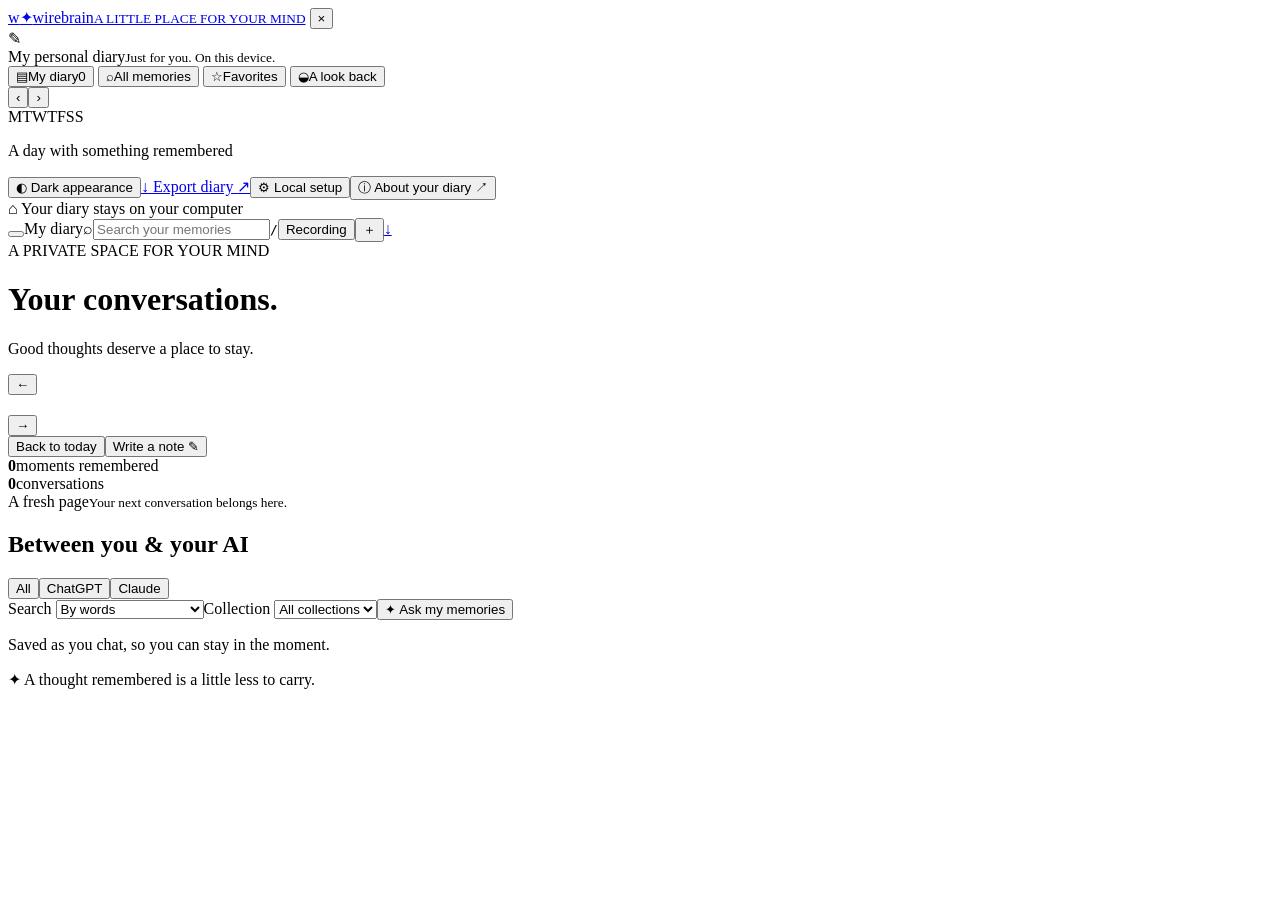
==== wirebrain/static/index.html @ 08bfcf4f "Build Wirebrain local AI conversation diary and memory tools" ====
<!doctype html>
<html lang="en">
<head><meta charset="UTF-8"><meta name="viewport" content="width=device-width, initial-scale=1, viewport-fit=cover"><meta name="theme-color" content="#f3f3f9"><title>Wirebrain · My personal diary</title><link rel="stylesheet" href="/style.css"><script src="/app.js" defer></script></head>
<body>
<button id="menu-backdrop" class="menu-backdrop" aria-label="Close navigation" hidden></button>
<aside class="sidebar" id="diary-navigation">
  <div class="sidebar-header">
  <a class="brand" href="/" aria-label="Wirebrain diary home"><span class="brand-mark">w<span>✦</span></span><span>wirebrain<small>A LITTLE PLACE FOR YOUR MIND</small></span></a>
  <button id="close-navigation" class="sidebar-close" aria-label="Close navigation">×</button>
  </div>
  <div class="diary-owner"><span class="owner-icon">✎</span><div>My personal diary<small>Just for you. On this device.</small></div></div>
  <div class="sidebar-content">
  <nav aria-label="Diary navigation">
    <button class="nav active" data-view="diary"><span>▤</span>My diary<span class="nav-count" id="nav-count">0</span></button>
    <button class="nav" data-view="memories"><span>⌕</span>All memories</button>
    <button class="nav" data-view="saved"><span>☆</span>Favorites</button>
    <button class="nav" data-view="review"><span>◒</span>A look back</button>
  </nav>
  <section class="calendar" aria-label="Diary calendar"><div class="calendar-heading"><strong id="month-label"></strong><div><button id="previous-month" aria-label="Previous month">‹</button><button id="next-month" aria-label="Next month">›</button></div></div><div class="weekdays" aria-hidden="true"><span>M</span><span>T</span><span>W</span><span>T</span><span>F</span><span>S</span><span>S</span></div><div id="calendar-days" class="calendar-days"></div><p><span class="calendar-dot"></span> A day with something remembered</p></section>
  </div>
  <div class="sidebar-bottom"><button id="theme-toggle">◐ Dark appearance</button><a class="drawer-export" href="/api/diary/export" download="my-wirebrain-diary.json"><span>↓</span> Export diary <span aria-hidden="true">↗</span></a><button id="local-setup"><span>⚙</span> Local setup</button><button id="about-button"><span>ⓘ</span> About your diary <span aria-hidden="true">↗</span></button></div>
  <div class="privacy-caption"><span>⌂</span> Your diary stays on your computer</div>
</aside>
<main>
  <header class="topbar"><button id="menu-toggle" class="glass-icon" aria-label="Open navigation" aria-controls="diary-navigation" aria-expanded="false"><span class="menu-lines" aria-hidden="true"></span></button><span id="breadcrumb">My diary</span><label class="global-search"><span>⌕</span><input id="search" placeholder="Search your memories" aria-label="Search all memories"><kbd>/</kbd></label><button id="recording-chip" class="recording-chip" aria-label="Open recording controls"><span id="chip-dot"></span><span id="chip-label">Recording</span></button><button id="quick-note" class="glass-icon" aria-label="Write a note">＋</button><a class="export-link glass-icon" href="/api/diary/export" download="my-wirebrain-diary.json" aria-label="Export diary">↓</a></header>
  <div class="page-content">
    <div class="eyebrow">A PRIVATE SPACE FOR YOUR MIND</div>
    <div class="page-heading"><div><h1 id="title">Your conversations.</h1><p id="subtitle">Good thoughts deserve a place to stay.</p></div></div>
    <div class="diary-layout">
      <div class="main-column">
        <section id="library-overview" class="library-overview" aria-label="Your memory library"></section>
        <div class="date-navigation"><div><button id="previous-day" aria-label="Previous day">←</button><div><h2 id="day-title"></h2><span id="day-subtitle"></span></div><button id="next-day" aria-label="Next day">→</button></div><button id="today-button" class="quiet-button">Back to today</button><button id="write-note" class="quiet-button">Write a note ✎</button></div>
        <section class="day-summary" aria-label="Diary overview"><div><strong id="moment-count">0</strong><span>moments remembered</span></div><div><strong id="chat-count">0</strong><span>conversations</span></div><div class="summary-tools"><span id="tools-label">A fresh page</span><small id="tools-caption">Your next conversation belongs here.</small></div></section>
        <div id="error" class="notice error-notice" role="alert" hidden></div>
        <section id="timeline-view"><div class="timeline-toolbar"><h2 id="timeline-title">Between you & your AI</h2><div class="filters" aria-label="Filter memories by app"><button class="filter active" data-provider="">All</button><button class="filter" data-provider="chatgpt">ChatGPT</button><button class="filter" data-provider="claude">Claude</button></div></div><div class="memory-tools"><label>Search <select id="search-mode"><option value="keyword">By words</option><option value="semantic">By meaning · local AI</option></select></label><label>Collection <select id="collection-filter"><option value="">All collections</option></select></label><button id="ask-memory" class="quiet-button">✦ Ask my memories</button></div><p id="search-status" class="section-description" role="status"></p><p id="timeline-description" class="section-description">Saved as you chat, so you can stay in the moment.</p><div id="timeline" class="timeline"></div></section>
        <section id="review-view" hidden><div class="timeline-toolbar"><h2>A small look back</h2><button id="download-day" class="quiet-button">Keep a copy ↓</button></div><p class="section-description">A reading of your day, drawn from the conversations you actually had.</p><div id="review"></div></section>
        <div class="page-footer"><span>✦</span> A thought remembered is a little less to carry.</div>
      </div>
      <dialog id="notes-sheet" class="notes-sheet" aria-labelledby="notes-title"><div class="dialog-heading"><div><span class="eyebrow">JUST FOR YOU</span><h2 id="notes-title">A little room to think.</h2></div><button id="close-notes" class="icon-button" aria-label="Close notes and recording controls">✕</button></div><section class="note-card"><div class="note-heading"><h2>A note to myself</h2></div><p>What do you want to remember about this day?</p><label class="sr-only" for="day-note">Your personal note for the selected day</label><textarea id="day-note" maxlength="20000" placeholder="An idea that stayed with me…&#10;Something I learned…&#10;A little thing to try tomorrow…"></textarea><div class="note-actions"><span id="note-status" role="status">Only you can see this.</span><button id="save-note">Save note</button></div></section><section class="recording-card"><div><span id="recording-dot" class="recording-dot"></span><strong id="recording-title">Connecting to your diary</strong></div><p id="capture-status">Checking whether your conversations are being saved.</p><button id="recording-toggle" disabled>Just a moment…</button></section></dialog>
    </div>
  </div>
</main>
<dialog id="detail"><div class="dialog-heading"><div><span class="eyebrow">A CONVERSATION TO COME BACK TO</span><h2 id="detail-title"></h2><p id="detail-meta"></p></div><button id="close-detail" class="icon-button" aria-label="Close conversation">✕</button></div><div class="collection-editor"><label for="collection-name">Collection</label><input id="collection-name" maxlength="80" placeholder="e.g. Learning Python"><button id="save-collection" class="quiet-button">Save collection</button></div><div id="detail-body"></div><div class="dialog-actions"><button id="delete-entry" class="text-button danger">Delete selected memory</button><div><a id="open-original" class="quiet-button" target="_blank" rel="noopener noreferrer" hidden>Open original ↗</a><button id="copy-entry" class="solid-button">Copy selected memory</button></div></div></dialog>
<dialog id="about"><div class="dialog-heading"><h2>A diary that remembers with you.</h2><button id="close-about" class="icon-button" aria-label="Close diary information">✕</button></div><div class="about-copy"><p>Keep using ChatGPT and Claude as you normally would. While recording is on, Wirebrain saves supported text conversations on this computer and keeps each chat together.</p><p>Use the calendar to revisit a day, the star to keep a memory close, and the note beside your timeline to add your own thoughts.</p><p>You can pause recording at any time. Your diary remains here to read and search.</p><p class="muted">This is an early version. Check important memories against the original chat. Other apps, voice, and attachments are not fully supported yet.</p></div></dialog>
<dialog id="local-dialog" aria-labelledby="local-title"><div class="dialog-heading"><div><span class="eyebrow">ON YOUR COMPUTER</span><h2 id="local-title">Make yourself at home.</h2></div><button id="close-local" class="icon-button" aria-label="Close local setup">✕</button></div><p id="local-status" role="status"></p><section class="setup-step"><h3>1. Keep your conversations</h3><p id="setup-capture-status"></p><p>First-time setup needs your approval to trust Wirebrain’s local certificate and route supported AI traffic. Recording can be paused at any time.</p><details><summary>Show device setup command</summary><pre id="setup-command"></pre><p>Run this from the installed Wirebrain environment. On macOS, system network permissions may be required. After an unexpected shutdown, run <code>wirebrain capture-reset</code> before resuming.</p></details></section><section class="setup-step"><h3>2. Bring your history</h3><p>Import a Wirebrain export, ChatGPT conversations.json, or Claude conversations.json. Text stays here. Maximum file size: 7 MB. Re-importing the same file skips duplicate moments.</p><label class="quiet-button import-label">Choose JSON file<input id="import-history" type="file" accept="application/json,.json"></label><p id="import-status" role="status"></p></section><section class="setup-step"><h3>3. Add optional local AI</h3><p>Start with a small local search model (about 70 MB plus runtime dependencies). It finds memories by meaning without a large language model.</p><button id="prepare-search" class="solid-button">Enable local search</button><p id="prepare-status" role="status"></p><p>Install <a href="https://ollama.com/download" target="_blank" rel="noopener noreferrer">Ollama ↗</a> and download an embedding model for search and a writing model for answers. Downloads need internet; processing uses your local Ollama service. No provider keys.</p><p>For example, in an Ollama terminal: <code>ollama pull embeddinggemma</code> and <code>ollama pull qwen3:4b</code>. Model downloads and memory requirements vary.</p><button id="refresh-models" class="quiet-button">Refresh installed models</button><div class="model-fields"><label>Embedding model<select id="embedding-model"><option value="">Disabled</option></select></label><label>Writing model<select id="chat-model"><option value="">Disabled</option></select></label></div><button id="save-local" class="solid-button">Save local AI settings</button><button id="index-memories" class="quiet-button">Update memory index</button><p id="index-status" role="status">Once enabled, new memories are indexed in the background every minute while the diary runs. Use Update memory index to catch up now.</p></section></dialog>
<dialog id="memory-answer" aria-labelledby="answer-title"><div class="dialog-heading"><div><span class="eyebrow">FROM YOUR OWN CONVERSATIONS</span><h2 id="answer-title">Ask your memories.</h2></div><button id="close-answer" class="icon-button" aria-label="Close memory answer">✕</button></div><form id="ask-form"><label class="sr-only" for="memory-question">Question about your memories</label><textarea id="memory-question" maxlength="2000" placeholder="What did I discuss about my project?"></textarea><div class="answer-options"><label><input type="checkbox" id="generate-answer"> Write an answer with my local model</label><button id="submit-question" class="solid-button">Find memories</button></div></form><div id="answer-body" aria-live="polite"></div><div id="answer-sources"></div></dialog>
<div id="toast" class="toast" role="status" hidden></div>
</body></html>
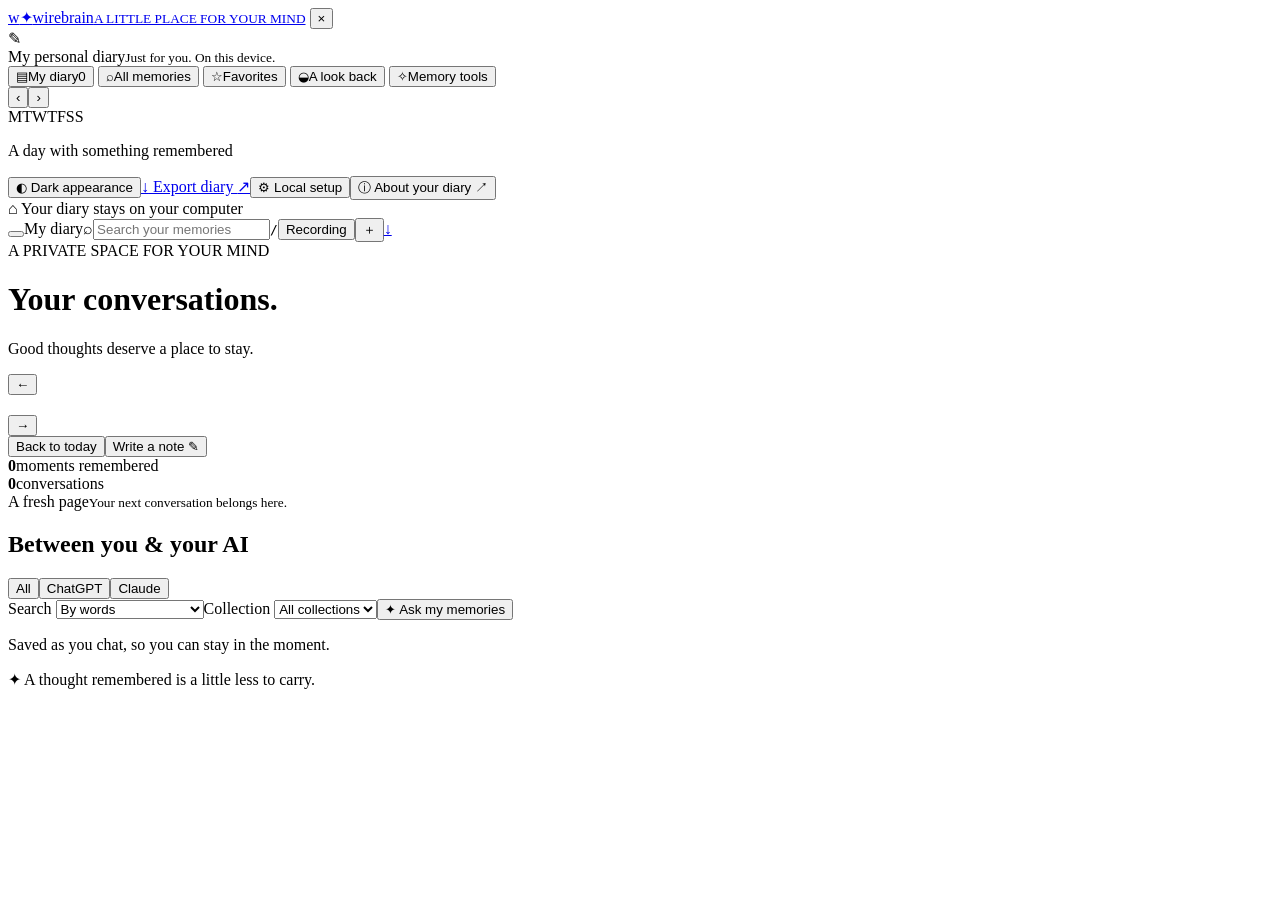
==== commit d241162c: "Add source-backed memory workflows and scoped MCP handoff" ====
--- a/wirebrain/static/index.html
+++ b/wirebrain/static/index.html
@@ -1,6 +1,6 @@
 <!doctype html>
 <html lang="en">
-<head><meta charset="UTF-8"><meta name="viewport" content="width=device-width, initial-scale=1, viewport-fit=cover"><meta name="theme-color" content="#f3f3f9"><title>Wirebrain · My personal diary</title><link rel="stylesheet" href="/style.css"><script src="/app.js" defer></script></head>
+<head><meta charset="UTF-8"><meta name="viewport" content="width=device-width, initial-scale=1, viewport-fit=cover"><meta name="theme-color" content="#f3f3f9"><title>Wirebrain · My personal diary</title><link rel="stylesheet" href="/style.css"><script src="/app.js" defer></script><script src="/workflows.js" defer></script></head>
 <body>
 <button id="menu-backdrop" class="menu-backdrop" aria-label="Close navigation" hidden></button>
 <aside class="sidebar" id="diary-navigation">
@@ -15,6 +15,7 @@
     <button class="nav" data-view="memories"><span>⌕</span>All memories</button>
     <button class="nav" data-view="saved"><span>☆</span>Favorites</button>
     <button class="nav" data-view="review"><span>◒</span>A look back</button>
+    <button class="nav" data-view="tools"><span>✧</span>Memory tools</button>
   </nav>
   <section class="calendar" aria-label="Diary calendar"><div class="calendar-heading"><strong id="month-label"></strong><div><button id="previous-month" aria-label="Previous month">‹</button><button id="next-month" aria-label="Next month">›</button></div></div><div class="weekdays" aria-hidden="true"><span>M</span><span>T</span><span>W</span><span>T</span><span>F</span><span>S</span><span>S</span></div><div id="calendar-days" class="calendar-days"></div><p><span class="calendar-dot"></span> A day with something remembered</p></section>
   </div>
@@ -34,15 +35,36 @@
         <div id="error" class="notice error-notice" role="alert" hidden></div>
         <section id="timeline-view"><div class="timeline-toolbar"><h2 id="timeline-title">Between you & your AI</h2><div class="filters" aria-label="Filter memories by app"><button class="filter active" data-provider="">All</button><button class="filter" data-provider="chatgpt">ChatGPT</button><button class="filter" data-provider="claude">Claude</button></div></div><div class="memory-tools"><label>Search <select id="search-mode"><option value="keyword">By words</option><option value="semantic">By meaning · local AI</option></select></label><label>Collection <select id="collection-filter"><option value="">All collections</option></select></label><button id="ask-memory" class="quiet-button">✦ Ask my memories</button></div><p id="search-status" class="section-description" role="status"></p><p id="timeline-description" class="section-description">Saved as you chat, so you can stay in the moment.</p><div id="timeline" class="timeline"></div></section>
         <section id="review-view" hidden><div class="timeline-toolbar"><h2>A small look back</h2><button id="download-day" class="quiet-button">Keep a copy ↓</button></div><p class="section-description">A reading of your day, drawn from the conversations you actually had.</p><div id="review"></div></section>
+        <section id="workbench" hidden aria-label="Memory tools">
+          <div class="workbench-intro"><p>Turn past conversations into something you can use again. Choose what to copy, export, or share with a connected assistant.</p></div>
+          <div class="workflow-scope">
+            <label>From<input id="workflow-from" type="date"></label><label>To<input id="workflow-to" type="date"></label>
+            <label>App<select id="workflow-provider"><option value="">All apps</option><option value="chatgpt">ChatGPT</option><option value="claude">Claude</option><option value="groq">Groq</option></select></label>
+            <label>Collection<select id="workflow-project"><option value="">All collections</option></select></label>
+          </div>
+          <div class="workflow-periods" aria-label="Choose a date range"><button data-period="today">Today</button><button data-period="yesterday">Yesterday</button><button data-period="week">Last 7 days</button><button data-period="month">Last 30 days</button></div>
+          <div class="workflow-tabs" role="tablist" aria-label="Memory workflows"><button id="tab-reports" role="tab" aria-controls="panel-reports" aria-selected="true" data-workflow="reports">Reports & learning</button><button id="tab-snippets" role="tab" aria-controls="panel-snippets" aria-selected="false" data-workflow="snippets" tabindex="-1">Snippet vault</button><button id="tab-compare" role="tab" aria-controls="panel-compare" aria-selected="false" data-workflow="compare" tabindex="-1">Compare</button><button id="tab-usage" role="tab" aria-controls="panel-usage" aria-selected="false" data-workflow="usage" tabindex="-1">Usage</button></div>
+          <p id="workflow-status" class="workflow-status" role="status"></p>
+          <section id="panel-reports" role="tabpanel" aria-labelledby="tab-reports">
+            <form id="report-form" class="workflow-actions"><label>Make a<select id="report-kind"><option value="weekly">Weekly reflection</option><option value="standup">Standup notes</option><option value="study">Study guide</option><option value="timeline">Project timeline / build log</option><option value="research">Research sourcebook</option><option value="handoff">Context handoff</option></select></label><label class="workflow-check"><input id="report-generate" type="checkbox"> Draft with my local writing model</label><button id="create-report" class="solid-button">Create report</button></form>
+            <p class="workflow-hint">Original-source reports work without AI. Local drafts need a writing model in Local setup. Repeated questions show topics you revisited, not what you failed to learn.</p>
+            <div id="learning-topics"></div><div id="report-actions" class="workflow-actions" hidden><button id="copy-report" class="quiet-button">Copy report</button><button id="export-report" class="quiet-button">Download Markdown ↓</button></div><div id="report-result" class="workflow-result" aria-live="polite"></div><div id="report-sources" class="workflow-sources"></div>
+            <details class="mcp-guide"><summary>Connect a coding assistant to these memories</summary><p>Copy this configuration into an MCP-compatible coding assistant. Choosing a collection restricts its Wirebrain tools to that collection. The assistant may send retrieved text to its own AI provider.</p><button id="make-mcp-config" class="quiet-button">Show connection configuration</button><pre id="mcp-config"></pre></details>
+          </section>
+          <section id="panel-snippets" role="tabpanel" aria-labelledby="tab-snippets" hidden><div class="workflow-actions"><button id="load-snippets" class="solid-button">Find snippets</button><button id="export-snippets" class="quiet-button">Export snippets ↓</button><label>Find text<input id="snippet-query" type="search" placeholder="A command, function, or idea…"></label><label class="workflow-check"><input id="saved-snippets-only" type="checkbox"> Kept snippets only</label></div><p class="workflow-hint">Code blocks from recorded replies appear here. Keep the useful ones, or open a conversation and select “Keep a snippet” to save your own excerpt. Code is never run.</p><div id="snippet-results"></div></section>
+          <section id="panel-compare" role="tabpanel" aria-labelledby="tab-compare" hidden><p class="workflow-hint">Compare any two captured moments. This shows what changed; it does not score which answer is correct.</p><div class="workflow-actions"><button id="load-comparison" class="quiet-button">Load captured moments</button><label>First<select id="compare-left"><option value="">Choose a moment</option></select></label><label>Second<select id="compare-right"><option value="">Choose a moment</option></select></label><button id="compare-memories" class="solid-button">Compare</button></div><div id="comparison-result"></div></section>
+          <section id="panel-usage" role="tabpanel" aria-labelledby="tab-usage" hidden><p class="workflow-hint">Optional developer details. Web conversations generally do not report token usage. Unknown usage stays unknown; subscription bills are not inferred.</p><button id="load-usage" class="solid-button">Review reported usage</button><div id="usage-results"></div></section>
+        </section>
         <div class="page-footer"><span>✦</span> A thought remembered is a little less to carry.</div>
       </div>
       <dialog id="notes-sheet" class="notes-sheet" aria-labelledby="notes-title"><div class="dialog-heading"><div><span class="eyebrow">JUST FOR YOU</span><h2 id="notes-title">A little room to think.</h2></div><button id="close-notes" class="icon-button" aria-label="Close notes and recording controls">✕</button></div><section class="note-card"><div class="note-heading"><h2>A note to myself</h2></div><p>What do you want to remember about this day?</p><label class="sr-only" for="day-note">Your personal note for the selected day</label><textarea id="day-note" maxlength="20000" placeholder="An idea that stayed with me…&#10;Something I learned…&#10;A little thing to try tomorrow…"></textarea><div class="note-actions"><span id="note-status" role="status">Only you can see this.</span><button id="save-note">Save note</button></div></section><section class="recording-card"><div><span id="recording-dot" class="recording-dot"></span><strong id="recording-title">Connecting to your diary</strong></div><p id="capture-status">Checking whether your conversations are being saved.</p><button id="recording-toggle" disabled>Just a moment…</button></section></dialog>
     </div>
   </div>
 </main>
-<dialog id="detail"><div class="dialog-heading"><div><span class="eyebrow">A CONVERSATION TO COME BACK TO</span><h2 id="detail-title"></h2><p id="detail-meta"></p></div><button id="close-detail" class="icon-button" aria-label="Close conversation">✕</button></div><div class="collection-editor"><label for="collection-name">Collection</label><input id="collection-name" maxlength="80" placeholder="e.g. Learning Python"><button id="save-collection" class="quiet-button">Save collection</button></div><div id="detail-body"></div><div class="dialog-actions"><button id="delete-entry" class="text-button danger">Delete selected memory</button><div><a id="open-original" class="quiet-button" target="_blank" rel="noopener noreferrer" hidden>Open original ↗</a><button id="copy-entry" class="solid-button">Copy selected memory</button></div></div></dialog>
+<dialog id="detail"><div class="dialog-heading"><div><span class="eyebrow">A CONVERSATION TO COME BACK TO</span><h2 id="detail-title"></h2><p id="detail-meta"></p></div><button id="close-detail" class="icon-button" aria-label="Close conversation">✕</button></div><div class="collection-editor"><label for="collection-name">Collection</label><input id="collection-name" maxlength="80" placeholder="e.g. Learning Python"><button id="save-collection" class="quiet-button">Save collection</button></div><div id="detail-body"></div><div class="dialog-actions"><button id="delete-entry" class="text-button danger">Delete selected memory</button><div><a id="open-original" class="quiet-button" target="_blank" rel="noopener noreferrer" hidden>Open original ↗</a><button id="keep-excerpt" class="quiet-button">Keep a snippet</button><button id="copy-entry" class="solid-button">Copy selected memory</button></div></div></dialog>
 <dialog id="about"><div class="dialog-heading"><h2>A diary that remembers with you.</h2><button id="close-about" class="icon-button" aria-label="Close diary information">✕</button></div><div class="about-copy"><p>Keep using ChatGPT and Claude as you normally would. While recording is on, Wirebrain saves supported text conversations on this computer and keeps each chat together.</p><p>Use the calendar to revisit a day, the star to keep a memory close, and the note beside your timeline to add your own thoughts.</p><p>You can pause recording at any time. Your diary remains here to read and search.</p><p class="muted">This is an early version. Check important memories against the original chat. Other apps, voice, and attachments are not fully supported yet.</p></div></dialog>
 <dialog id="local-dialog" aria-labelledby="local-title"><div class="dialog-heading"><div><span class="eyebrow">ON YOUR COMPUTER</span><h2 id="local-title">Make yourself at home.</h2></div><button id="close-local" class="icon-button" aria-label="Close local setup">✕</button></div><p id="local-status" role="status"></p><section class="setup-step"><h3>1. Keep your conversations</h3><p id="setup-capture-status"></p><p>First-time setup needs your approval to trust Wirebrain’s local certificate and route supported AI traffic. Recording can be paused at any time.</p><details><summary>Show device setup command</summary><pre id="setup-command"></pre><p>Run this from the installed Wirebrain environment. On macOS, system network permissions may be required. After an unexpected shutdown, run <code>wirebrain capture-reset</code> before resuming.</p></details></section><section class="setup-step"><h3>2. Bring your history</h3><p>Import a Wirebrain export, ChatGPT conversations.json, or Claude conversations.json. Text stays here. Maximum file size: 7 MB. Re-importing the same file skips duplicate moments.</p><label class="quiet-button import-label">Choose JSON file<input id="import-history" type="file" accept="application/json,.json"></label><p id="import-status" role="status"></p></section><section class="setup-step"><h3>3. Add optional local AI</h3><p>Start with a small local search model (about 70 MB plus runtime dependencies). It finds memories by meaning without a large language model.</p><button id="prepare-search" class="solid-button">Enable local search</button><p id="prepare-status" role="status"></p><p>Install <a href="https://ollama.com/download" target="_blank" rel="noopener noreferrer">Ollama ↗</a> and download an embedding model for search and a writing model for answers. Downloads need internet; processing uses your local Ollama service. No provider keys.</p><p>For example, in an Ollama terminal: <code>ollama pull embeddinggemma</code> and <code>ollama pull qwen3:4b</code>. Model downloads and memory requirements vary.</p><button id="refresh-models" class="quiet-button">Refresh installed models</button><div class="model-fields"><label>Embedding model<select id="embedding-model"><option value="">Disabled</option></select></label><label>Writing model<select id="chat-model"><option value="">Disabled</option></select></label></div><button id="save-local" class="solid-button">Save local AI settings</button><button id="index-memories" class="quiet-button">Update memory index</button><p id="index-status" role="status">Once enabled, new memories are indexed in the background every minute while the diary runs. Use Update memory index to catch up now.</p></section></dialog>
 <dialog id="memory-answer" aria-labelledby="answer-title"><div class="dialog-heading"><div><span class="eyebrow">FROM YOUR OWN CONVERSATIONS</span><h2 id="answer-title">Ask your memories.</h2></div><button id="close-answer" class="icon-button" aria-label="Close memory answer">✕</button></div><form id="ask-form"><label class="sr-only" for="memory-question">Question about your memories</label><textarea id="memory-question" maxlength="2000" placeholder="What did I discuss about my project?"></textarea><div class="answer-options"><label><input type="checkbox" id="generate-answer"> Write an answer with my local model</label><button id="submit-question" class="solid-button">Find memories</button></div></form><div id="answer-body" aria-live="polite"></div><div id="answer-sources"></div></dialog>
+<dialog id="snippet-editor" aria-labelledby="snippet-title"><div class="dialog-heading"><h2 id="snippet-title">Keep something useful.</h2><button id="close-snippet" class="icon-button" aria-label="Close snippet editor">✕</button></div><form id="snippet-form"><input id="snippet-source" type="hidden"><label>Title<input id="snippet-name" maxlength="120" required></label><label>Language or type<input id="snippet-language" maxlength="40" placeholder="Python, shell, prompt, note…"></label><label>Snippet<textarea id="snippet-content" maxlength="20000" required></textarea></label><p id="snippet-save-status" role="status"></p><button id="save-snippet" class="solid-button">Keep snippet</button></form></dialog>
 <div id="toast" class="toast" role="status" hidden></div>
 </body></html>
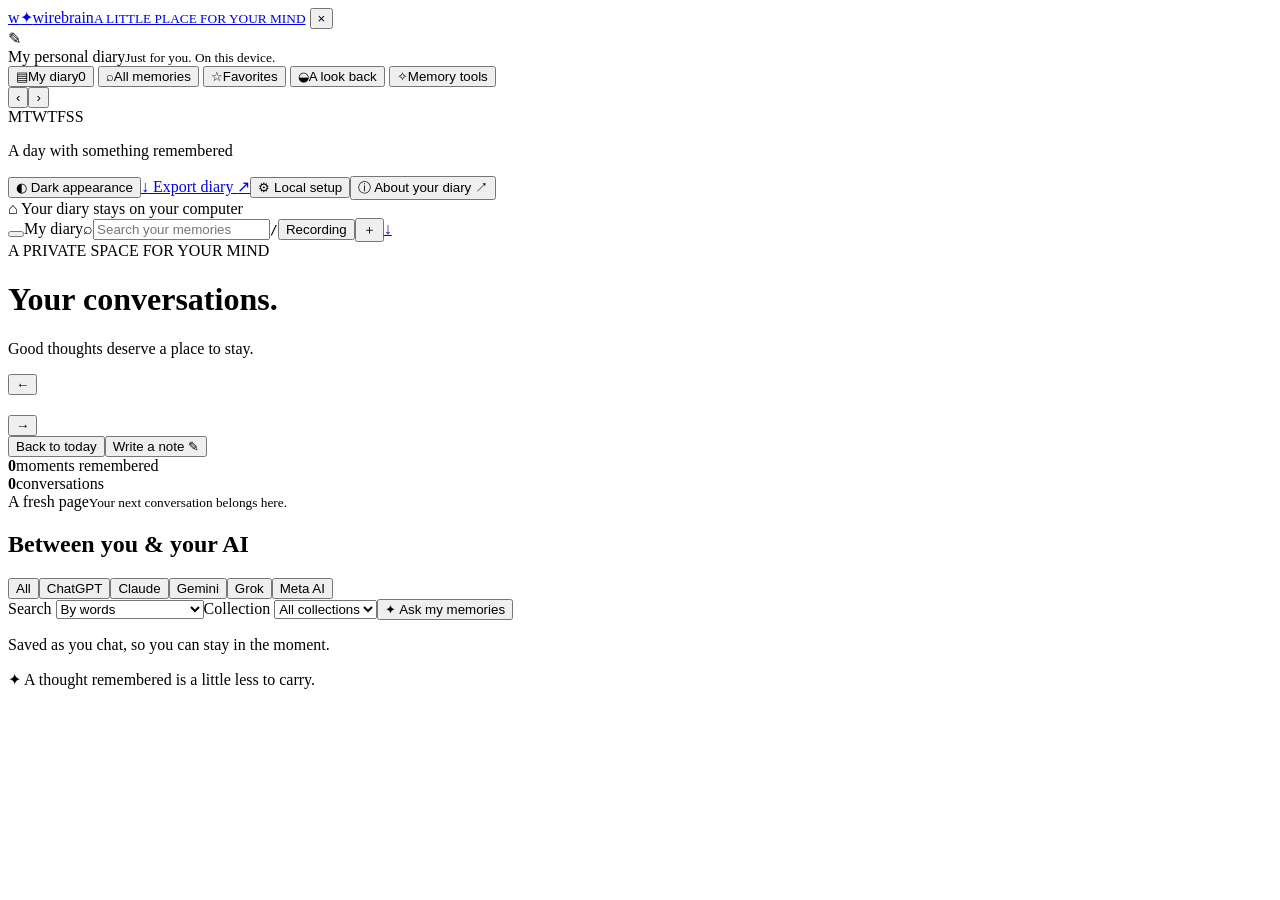
==== commit fbbd08b2: "Add Gemini, Grok and Meta capture and fix recorder lifecycle" ====
--- a/wirebrain/static/index.html
+++ b/wirebrain/static/index.html
@@ -33,13 +33,13 @@
         <div class="date-navigation"><div><button id="previous-day" aria-label="Previous day">←</button><div><h2 id="day-title"></h2><span id="day-subtitle"></span></div><button id="next-day" aria-label="Next day">→</button></div><button id="today-button" class="quiet-button">Back to today</button><button id="write-note" class="quiet-button">Write a note ✎</button></div>
         <section class="day-summary" aria-label="Diary overview"><div><strong id="moment-count">0</strong><span>moments remembered</span></div><div><strong id="chat-count">0</strong><span>conversations</span></div><div class="summary-tools"><span id="tools-label">A fresh page</span><small id="tools-caption">Your next conversation belongs here.</small></div></section>
         <div id="error" class="notice error-notice" role="alert" hidden></div>
-        <section id="timeline-view"><div class="timeline-toolbar"><h2 id="timeline-title">Between you & your AI</h2><div class="filters" aria-label="Filter memories by app"><button class="filter active" data-provider="">All</button><button class="filter" data-provider="chatgpt">ChatGPT</button><button class="filter" data-provider="claude">Claude</button></div></div><div class="memory-tools"><label>Search <select id="search-mode"><option value="keyword">By words</option><option value="semantic">By meaning · local AI</option></select></label><label>Collection <select id="collection-filter"><option value="">All collections</option></select></label><button id="ask-memory" class="quiet-button">✦ Ask my memories</button></div><p id="search-status" class="section-description" role="status"></p><p id="timeline-description" class="section-description">Saved as you chat, so you can stay in the moment.</p><div id="timeline" class="timeline"></div></section>
+        <section id="timeline-view"><div class="timeline-toolbar"><h2 id="timeline-title">Between you & your AI</h2><div class="filters" aria-label="Filter memories by app"><button class="filter active" data-provider="">All</button><button class="filter" data-provider="chatgpt">ChatGPT</button><button class="filter" data-provider="claude">Claude</button><button class="filter" data-provider="gemini">Gemini</button><button class="filter" data-provider="grok">Grok</button><button class="filter" data-provider="meta">Meta AI</button></div></div><div class="memory-tools"><label>Search <select id="search-mode"><option value="keyword">By words</option><option value="semantic">By meaning · local AI</option></select></label><label>Collection <select id="collection-filter"><option value="">All collections</option></select></label><button id="ask-memory" class="quiet-button">✦ Ask my memories</button></div><p id="search-status" class="section-description" role="status"></p><p id="timeline-description" class="section-description">Saved as you chat, so you can stay in the moment.</p><div id="timeline" class="timeline"></div></section>
         <section id="review-view" hidden><div class="timeline-toolbar"><h2>A small look back</h2><button id="download-day" class="quiet-button">Keep a copy ↓</button></div><p class="section-description">A reading of your day, drawn from the conversations you actually had.</p><div id="review"></div></section>
         <section id="workbench" hidden aria-label="Memory tools">
           <div class="workbench-intro"><p>Turn past conversations into something you can use again. Choose what to copy, export, or share with a connected assistant.</p></div>
           <div class="workflow-scope">
             <label>From<input id="workflow-from" type="date"></label><label>To<input id="workflow-to" type="date"></label>
-            <label>App<select id="workflow-provider"><option value="">All apps</option><option value="chatgpt">ChatGPT</option><option value="claude">Claude</option><option value="groq">Groq</option></select></label>
+            <label>App<select id="workflow-provider"><option value="">All apps</option><option value="chatgpt">ChatGPT</option><option value="claude">Claude</option><option value="gemini">Gemini</option><option value="grok">Grok</option><option value="meta">Meta AI</option><option value="groq">Groq</option></select></label>
             <label>Collection<select id="workflow-project"><option value="">All collections</option></select></label>
           </div>
           <div class="workflow-periods" aria-label="Choose a date range"><button data-period="today">Today</button><button data-period="yesterday">Yesterday</button><button data-period="week">Last 7 days</button><button data-period="month">Last 30 days</button></div>
@@ -57,12 +57,13 @@
         </section>
         <div class="page-footer"><span>✦</span> A thought remembered is a little less to carry.</div>
       </div>
-      <dialog id="notes-sheet" class="notes-sheet" aria-labelledby="notes-title"><div class="dialog-heading"><div><span class="eyebrow">JUST FOR YOU</span><h2 id="notes-title">A little room to think.</h2></div><button id="close-notes" class="icon-button" aria-label="Close notes and recording controls">✕</button></div><section class="note-card"><div class="note-heading"><h2>A note to myself</h2></div><p>What do you want to remember about this day?</p><label class="sr-only" for="day-note">Your personal note for the selected day</label><textarea id="day-note" maxlength="20000" placeholder="An idea that stayed with me…&#10;Something I learned…&#10;A little thing to try tomorrow…"></textarea><div class="note-actions"><span id="note-status" role="status">Only you can see this.</span><button id="save-note">Save note</button></div></section><section class="recording-card"><div><span id="recording-dot" class="recording-dot"></span><strong id="recording-title">Connecting to your diary</strong></div><p id="capture-status">Checking whether your conversations are being saved.</p><button id="recording-toggle" disabled>Just a moment…</button></section></dialog>
+      <dialog id="notes-sheet" class="notes-sheet" aria-labelledby="notes-title"><div class="dialog-heading"><div><span class="eyebrow">JUST FOR YOU</span><h2 id="notes-title">A little room to think.</h2></div><button id="close-notes" class="icon-button" aria-label="Close notes and recording controls">✕</button></div><section class="note-card"><div class="note-heading"><h2>A note to myself</h2></div><p>What do you want to remember about this day?</p><label class="sr-only" for="day-note">Your personal note for the selected day</label><textarea id="day-note" maxlength="20000" placeholder="An idea that stayed with me…&#10;Something I learned…&#10;A little thing to try tomorrow…"></textarea><div class="note-actions"><span id="note-status" role="status">Only you can see this.</span><button id="save-note">Save note</button></div></section></dialog>
     </div>
   </div>
 </main>
 <dialog id="detail"><div class="dialog-heading"><div><span class="eyebrow">A CONVERSATION TO COME BACK TO</span><h2 id="detail-title"></h2><p id="detail-meta"></p></div><button id="close-detail" class="icon-button" aria-label="Close conversation">✕</button></div><div class="collection-editor"><label for="collection-name">Collection</label><input id="collection-name" maxlength="80" placeholder="e.g. Learning Python"><button id="save-collection" class="quiet-button">Save collection</button></div><div id="detail-body"></div><div class="dialog-actions"><button id="delete-entry" class="text-button danger">Delete selected memory</button><div><a id="open-original" class="quiet-button" target="_blank" rel="noopener noreferrer" hidden>Open original ↗</a><button id="keep-excerpt" class="quiet-button">Keep a snippet</button><button id="copy-entry" class="solid-button">Copy selected memory</button></div></div></dialog>
-<dialog id="about"><div class="dialog-heading"><h2>A diary that remembers with you.</h2><button id="close-about" class="icon-button" aria-label="Close diary information">✕</button></div><div class="about-copy"><p>Keep using ChatGPT and Claude as you normally would. While recording is on, Wirebrain saves supported text conversations on this computer and keeps each chat together.</p><p>Use the calendar to revisit a day, the star to keep a memory close, and the note beside your timeline to add your own thoughts.</p><p>You can pause recording at any time. Your diary remains here to read and search.</p><p class="muted">This is an early version. Check important memories against the original chat. Other apps, voice, and attachments are not fully supported yet.</p></div></dialog>
+<dialog id="recording-dialog" class="notes-sheet" aria-labelledby="recording-dialog-title"><div class="dialog-heading"><h2 id="recording-dialog-title">Conversation recording</h2><button id="close-recording" class="icon-button" aria-label="Close recording controls">✕</button></div><section class="recording-card"><div><span id="recording-dot" class="recording-dot"></span><strong id="recording-title">Connecting to your diary</strong></div><p id="capture-status">Checking whether your conversations are being saved.</p><button id="recording-toggle" disabled>Just a moment…</button></section><p id="recording-support" class="muted"></p><p id="recording-notices" role="status"></p><p id="recording-error" role="alert" hidden></p></dialog>
+<dialog id="about"><div class="dialog-heading"><h2>A diary that remembers with you.</h2><button id="close-about" class="icon-button" aria-label="Close diary information">✕</button></div><div class="about-copy"><p>Keep using your AI websites as you normally would. ChatGPT, Claude, Gemini, Grok, and Meta AI have live-tested text adapters. The new adapters are experimental because website protocols can change. While recording is on, Wirebrain saves supported text conversations on this computer and keeps each chat together.</p><p>Use the calendar to revisit a day, the star to keep a memory close, and the note beside your timeline to add your own thoughts.</p><p>You can pause recording at any time. Your diary remains here to read and search.</p><p class="muted">This is an early version. Check important memories against the original chat. Other apps, voice, and attachments are not fully supported yet.</p></div></dialog>
 <dialog id="local-dialog" aria-labelledby="local-title"><div class="dialog-heading"><div><span class="eyebrow">ON YOUR COMPUTER</span><h2 id="local-title">Make yourself at home.</h2></div><button id="close-local" class="icon-button" aria-label="Close local setup">✕</button></div><p id="local-status" role="status"></p><section class="setup-step"><h3>1. Keep your conversations</h3><p id="setup-capture-status"></p><p>First-time setup needs your approval to trust Wirebrain’s local certificate and route supported AI traffic. Recording can be paused at any time.</p><details><summary>Show device setup command</summary><pre id="setup-command"></pre><p>Run this from the installed Wirebrain environment. On macOS, system network permissions may be required. After an unexpected shutdown, run <code>wirebrain capture-reset</code> before resuming.</p></details></section><section class="setup-step"><h3>2. Bring your history</h3><p>Import a Wirebrain export, ChatGPT conversations.json, or Claude conversations.json. Text stays here. Maximum file size: 7 MB. Re-importing the same file skips duplicate moments.</p><label class="quiet-button import-label">Choose JSON file<input id="import-history" type="file" accept="application/json,.json"></label><p id="import-status" role="status"></p></section><section class="setup-step"><h3>3. Add optional local AI</h3><p>Start with a small local search model (about 70 MB plus runtime dependencies). It finds memories by meaning without a large language model.</p><button id="prepare-search" class="solid-button">Enable local search</button><p id="prepare-status" role="status"></p><p>Install <a href="https://ollama.com/download" target="_blank" rel="noopener noreferrer">Ollama ↗</a> and download an embedding model for search and a writing model for answers. Downloads need internet; processing uses your local Ollama service. No provider keys.</p><p>For example, in an Ollama terminal: <code>ollama pull embeddinggemma</code> and <code>ollama pull qwen3:4b</code>. Model downloads and memory requirements vary.</p><button id="refresh-models" class="quiet-button">Refresh installed models</button><div class="model-fields"><label>Embedding model<select id="embedding-model"><option value="">Disabled</option></select></label><label>Writing model<select id="chat-model"><option value="">Disabled</option></select></label></div><button id="save-local" class="solid-button">Save local AI settings</button><button id="index-memories" class="quiet-button">Update memory index</button><p id="index-status" role="status">Once enabled, new memories are indexed in the background every minute while the diary runs. Use Update memory index to catch up now.</p></section></dialog>
 <dialog id="memory-answer" aria-labelledby="answer-title"><div class="dialog-heading"><div><span class="eyebrow">FROM YOUR OWN CONVERSATIONS</span><h2 id="answer-title">Ask your memories.</h2></div><button id="close-answer" class="icon-button" aria-label="Close memory answer">✕</button></div><form id="ask-form"><label class="sr-only" for="memory-question">Question about your memories</label><textarea id="memory-question" maxlength="2000" placeholder="What did I discuss about my project?"></textarea><div class="answer-options"><label><input type="checkbox" id="generate-answer"> Write an answer with my local model</label><button id="submit-question" class="solid-button">Find memories</button></div></form><div id="answer-body" aria-live="polite"></div><div id="answer-sources"></div></dialog>
 <dialog id="snippet-editor" aria-labelledby="snippet-title"><div class="dialog-heading"><h2 id="snippet-title">Keep something useful.</h2><button id="close-snippet" class="icon-button" aria-label="Close snippet editor">✕</button></div><form id="snippet-form"><input id="snippet-source" type="hidden"><label>Title<input id="snippet-name" maxlength="120" required></label><label>Language or type<input id="snippet-language" maxlength="40" placeholder="Python, shell, prompt, note…"></label><label>Snippet<textarea id="snippet-content" maxlength="20000" required></textarea></label><p id="snippet-save-status" role="status"></p><button id="save-snippet" class="solid-button">Keep snippet</button></form></dialog>
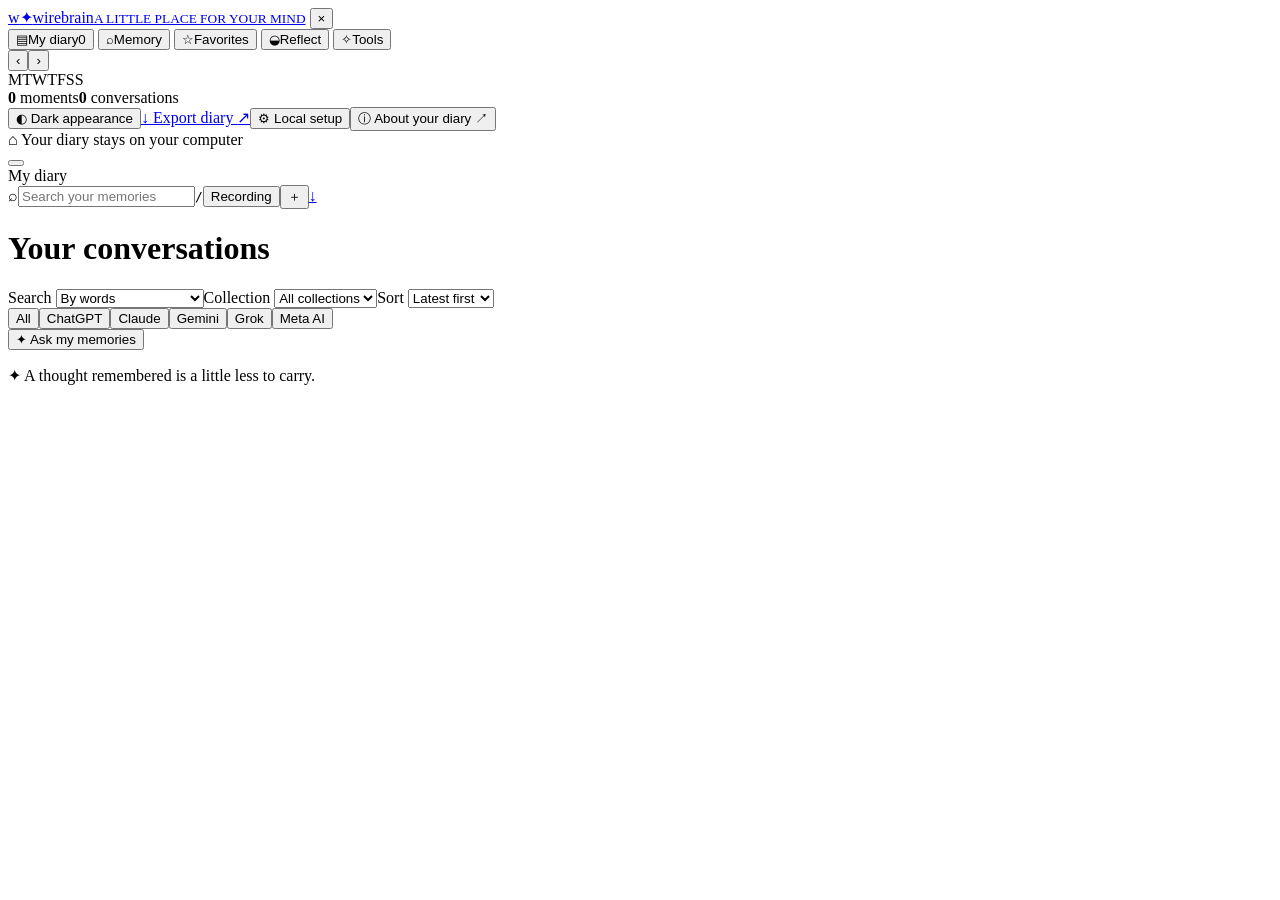
==== commit 09983bad: "Add reusable memory and assistant connections with refreshed public docs" ====
--- a/wirebrain/static/index.html
+++ b/wirebrain/static/index.html
@@ -1,6 +1,6 @@
 <!doctype html>
 <html lang="en">
-<head><meta charset="UTF-8"><meta name="viewport" content="width=device-width, initial-scale=1, viewport-fit=cover"><meta name="theme-color" content="#f3f3f9"><title>Wirebrain · My personal diary</title><link rel="stylesheet" href="/style.css"><script src="/app.js" defer></script><script src="/workflows.js" defer></script></head>
+<head><meta charset="UTF-8"><meta name="viewport" content="width=device-width, initial-scale=1, viewport-fit=cover"><meta name="theme-color" content="#f3f3f9"><title>Wirebrain · My personal diary</title><link rel="stylesheet" href="/style.css"><script src="/app.js" defer></script><script src="/conversation-tools.js" defer></script><script src="/workflows.js" defer></script><script src="/personal-memory.js" defer></script><script src="/reflect.js" defer></script><script src="/mcp-connections.js" defer></script></head>
 <body>
 <button id="menu-backdrop" class="menu-backdrop" aria-label="Close navigation" hidden></button>
 <aside class="sidebar" id="diary-navigation">
@@ -8,48 +8,67 @@
   <a class="brand" href="/" aria-label="Wirebrain diary home"><span class="brand-mark">w<span>✦</span></span><span>wirebrain<small>A LITTLE PLACE FOR YOUR MIND</small></span></a>
   <button id="close-navigation" class="sidebar-close" aria-label="Close navigation">×</button>
   </div>
-  <div class="diary-owner"><span class="owner-icon">✎</span><div>My personal diary<small>Just for you. On this device.</small></div></div>
   <div class="sidebar-content">
   <nav aria-label="Diary navigation">
     <button class="nav active" data-view="diary"><span>▤</span>My diary<span class="nav-count" id="nav-count">0</span></button>
-    <button class="nav" data-view="memories"><span>⌕</span>All memories</button>
+    <button class="nav" data-view="memories"><span>⌕</span>Memory</button>
     <button class="nav" data-view="saved"><span>☆</span>Favorites</button>
-    <button class="nav" data-view="review"><span>◒</span>A look back</button>
-    <button class="nav" data-view="tools"><span>✧</span>Memory tools</button>
+    <button class="nav" data-view="review"><span>◒</span>Reflect</button>
+    <button class="nav" data-view="tools"><span>✧</span>Tools</button>
   </nav>
-  <section class="calendar" aria-label="Diary calendar"><div class="calendar-heading"><strong id="month-label"></strong><div><button id="previous-month" aria-label="Previous month">‹</button><button id="next-month" aria-label="Next month">›</button></div></div><div class="weekdays" aria-hidden="true"><span>M</span><span>T</span><span>W</span><span>T</span><span>F</span><span>S</span><span>S</span></div><div id="calendar-days" class="calendar-days"></div><p><span class="calendar-dot"></span> A day with something remembered</p></section>
+  <section class="calendar" aria-label="Diary calendar"><div class="calendar-heading"><strong id="month-label"></strong><div><button id="previous-month" aria-label="Previous month">‹</button><button id="next-month" aria-label="Next month">›</button></div></div><div class="weekdays" aria-hidden="true"><span>M</span><span>T</span><span>W</span><span>T</span><span>F</span><span>S</span><span>S</span></div><div id="calendar-days" class="calendar-days"></div><div id="calendar-summary" class="calendar-summary" role="status" aria-label="Selected day"><span><strong id="calendar-moment-count">0</strong> moments</span><span><strong id="calendar-chat-count">0</strong> conversations</span></div></section>
   </div>
   <div class="sidebar-bottom"><button id="theme-toggle">◐ Dark appearance</button><a class="drawer-export" href="/api/diary/export" download="my-wirebrain-diary.json"><span>↓</span> Export diary <span aria-hidden="true">↗</span></a><button id="local-setup"><span>⚙</span> Local setup</button><button id="about-button"><span>ⓘ</span> About your diary <span aria-hidden="true">↗</span></button></div>
   <div class="privacy-caption"><span>⌂</span> Your diary stays on your computer</div>
 </aside>
 <main>
-  <header class="topbar"><button id="menu-toggle" class="glass-icon" aria-label="Open navigation" aria-controls="diary-navigation" aria-expanded="false"><span class="menu-lines" aria-hidden="true"></span></button><span id="breadcrumb">My diary</span><label class="global-search"><span>⌕</span><input id="search" placeholder="Search your memories" aria-label="Search all memories"><kbd>/</kbd></label><button id="recording-chip" class="recording-chip" aria-label="Open recording controls"><span id="chip-dot"></span><span id="chip-label">Recording</span></button><button id="quick-note" class="glass-icon" aria-label="Write a note">＋</button><a class="export-link glass-icon" href="/api/diary/export" download="my-wirebrain-diary.json" aria-label="Export diary">↓</a></header>
+  <header class="topbar"><button id="menu-toggle" class="glass-icon" aria-label="Open navigation" aria-controls="diary-navigation" aria-expanded="false"><span class="menu-lines" aria-hidden="true"></span></button><div class="diary-heading"><span id="breadcrumb">My diary</span><section id="library-overview" class="library-overview" aria-label="Your memory library"></section></div><label class="global-search"><span>⌕</span><input id="search" placeholder="Search your memories" aria-label="Search all memories"><kbd>/</kbd></label><button id="recording-chip" class="recording-chip" aria-label="Open recording controls"><span id="chip-dot"></span><span id="chip-label">Recording</span></button><button id="quick-note" class="glass-icon" aria-label="Write a note">＋</button><a class="export-link glass-icon" href="/api/diary/export" download="my-wirebrain-diary.json" aria-label="Export diary">↓</a></header>
   <div class="page-content">
-    <div class="eyebrow">A PRIVATE SPACE FOR YOUR MIND</div>
-    <div class="page-heading"><div><h1 id="title">Your conversations.</h1><p id="subtitle">Good thoughts deserve a place to stay.</p></div></div>
+    <div class="page-heading"><h1 id="title">Your conversations</h1></div>
     <div class="diary-layout">
       <div class="main-column">
-        <section id="library-overview" class="library-overview" aria-label="Your memory library"></section>
-        <div class="date-navigation"><div><button id="previous-day" aria-label="Previous day">←</button><div><h2 id="day-title"></h2><span id="day-subtitle"></span></div><button id="next-day" aria-label="Next day">→</button></div><button id="today-button" class="quiet-button">Back to today</button><button id="write-note" class="quiet-button">Write a note ✎</button></div>
-        <section class="day-summary" aria-label="Diary overview"><div><strong id="moment-count">0</strong><span>moments remembered</span></div><div><strong id="chat-count">0</strong><span>conversations</span></div><div class="summary-tools"><span id="tools-label">A fresh page</span><small id="tools-caption">Your next conversation belongs here.</small></div></section>
         <div id="error" class="notice error-notice" role="alert" hidden></div>
-        <section id="timeline-view"><div class="timeline-toolbar"><h2 id="timeline-title">Between you & your AI</h2><div class="filters" aria-label="Filter memories by app"><button class="filter active" data-provider="">All</button><button class="filter" data-provider="chatgpt">ChatGPT</button><button class="filter" data-provider="claude">Claude</button><button class="filter" data-provider="gemini">Gemini</button><button class="filter" data-provider="grok">Grok</button><button class="filter" data-provider="meta">Meta AI</button></div></div><div class="memory-tools"><label>Search <select id="search-mode"><option value="keyword">By words</option><option value="semantic">By meaning · local AI</option></select></label><label>Collection <select id="collection-filter"><option value="">All collections</option></select></label><button id="ask-memory" class="quiet-button">✦ Ask my memories</button></div><p id="search-status" class="section-description" role="status"></p><p id="timeline-description" class="section-description">Saved as you chat, so you can stay in the moment.</p><div id="timeline" class="timeline"></div></section>
-        <section id="review-view" hidden><div class="timeline-toolbar"><h2>A small look back</h2><button id="download-day" class="quiet-button">Keep a copy ↓</button></div><p class="section-description">A reading of your day, drawn from the conversations you actually had.</p><div id="review"></div></section>
-        <section id="workbench" hidden aria-label="Memory tools">
-          <div class="workbench-intro"><p>Turn past conversations into something you can use again. Choose what to copy, export, or share with a connected assistant.</p></div>
+        <section id="timeline-view"><div id="memory-page-tabs" class="memory-page-tabs" hidden><button type="button" data-memory-tab="all" aria-pressed="true">My memory</button><button type="button" data-memory-tab="conversations" aria-pressed="false">Conversations</button></div><div class="memory-tools"><label>Search <select id="search-mode"><option value="keyword">By words</option><option value="semantic">By meaning · local AI</option></select></label><label>Collection <select id="collection-filter"><option value="">All collections</option></select></label><label>Sort <select id="conversation-sort"><option value="latest">Latest first</option><option value="oldest">Oldest first</option></select></label><div class="filters" aria-label="Filter memories by app"><button class="filter active" data-provider="">All</button><button class="filter" data-provider="chatgpt">ChatGPT</button><button class="filter" data-provider="claude">Claude</button><button class="filter" data-provider="gemini">Gemini</button><button class="filter" data-provider="grok">Grok</button><button class="filter" data-provider="meta">Meta AI</button></div><button id="ask-memory" class="quiet-button">✦ Ask my memories</button></div><p id="search-status" class="section-description" role="status"></p><section id="personal-memory-panel" hidden aria-label="Personal memory"><div class="personal-memory-actions"><button id="extract-personal-memory" class="quiet-button">Refresh memories</button><button id="setup-personal-memory" class="quiet-button">Set up AI</button><label><input type="checkbox" id="auto-personal-memory"> Build memories automatically</label></div><p id="personal-memory-status" role="status" class="muted"></p><p class="muted">Topics appear automatically from your conversations. Review personal-memory suggestions in Reflect. Collections keep projects separate.</p><section id="memory-rollup" class="memory-rollup" aria-label="Consolidated memory" hidden></section><div id="personal-memory-list" class="personal-memory-list"></div></section><div id="timeline" class="timeline"></div></section>
+        <section id="review-view" hidden>
+  <div class="reflect-controls"><label>Period<select id="reflect-period"><option value="day">Selected day</option><option value="week">7 days</option><option value="month" selected>30 days</option><option value="all">All captured</option></select></label><label>App<select id="reflect-provider"><option value="">All apps</option><option value="chatgpt">ChatGPT</option><option value="claude">Claude</option><option value="gemini">Gemini</option><option value="grok">Grok</option><option value="meta">Meta AI</option></select></label><label>Collection<select id="reflect-project"><option value="">All collections</option></select></label><button id="refresh-reflect" class="quiet-button">Refresh</button></div>
+  <nav class="reflect-tabs" aria-label="Reflect tools"><button data-reflect-tab="overview" aria-pressed="true">Overview</button><button data-reflect-tab="study" aria-pressed="false">Study guide</button><button data-reflect-tab="use" aria-pressed="false">AI-use map</button><button data-reflect-tab="macros" aria-pressed="false">Macro library</button><button data-reflect-tab="suggestions" aria-pressed="false">Suggestions</button><button data-reflect-tab="conversations" aria-pressed="false">Conversations</button></nav>
+  <p id="reflect-status" class="muted" role="status"></p>
+  <section id="reflect-panel-overview"><div id="reflect-overview" class="reflect-grid"></div></section>
+  <section id="reflect-panel-study" hidden><h2 class="reflect-title">Topics you returned to</h2><p class="muted">Repeated requests can be worth revisiting. They do not prove a knowledge gap.</p><label class="reflect-ai-option"><input type="checkbox" id="reflect-study-ai"> Draft explanations with the selected AI backend</label><div id="reflect-topics" class="reflect-grid"></div><div id="reflect-study-output"></div><div id="reflect-study-actions" hidden><button id="reflect-copy-study" class="quiet-button">Copy guide</button><button id="reflect-download-study" class="quiet-button">Download guide</button></div></section>
+  <section id="reflect-panel-use" hidden><h2 class="reflect-title">How you asked AI to help</h2><p class="muted">A map of request types, not a score of dependency or independence. Open the evidence to check a category.</p><div id="reflect-use-map"></div></section>
+  <section id="reflect-panel-macros" hidden><h2 class="reflect-title">Macro library</h2><p class="muted">Structured prompts, email drafts and workflows are extracted automatically. Check them before reuse; nothing here is executed or sent.</p><label class="reflect-macro-search">Search templates<input id="reflect-macro-query" type="search" placeholder="Search prompts, emails, workflows"></label><div id="reflect-macros" class="reflect-grid"></div></section>
+  <section id="reflect-panel-suggestions" hidden><h2 class="reflect-title">Memory suggestions</h2><p class="muted">Review personal facts here before they join reusable memory.</p><div id="reflect-suggestions" class="personal-memory-list"></div></section>
+  <section id="reflect-panel-conversations" hidden><p class="muted">Conversations for the selected calendar day, app and collection.</p><button id="download-day" class="quiet-button">Keep a copy of this day ↓</button><div id="review"></div></section>
+</section>
+        <section id="workbench" hidden aria-label="Tools">
+          <div class="workbench-intro"><p>Continue a conversation in another AI app, connect an assistant, or work with your captured chats.</p></div>
           <div class="workflow-scope">
             <label>From<input id="workflow-from" type="date"></label><label>To<input id="workflow-to" type="date"></label>
             <label>App<select id="workflow-provider"><option value="">All apps</option><option value="chatgpt">ChatGPT</option><option value="claude">Claude</option><option value="gemini">Gemini</option><option value="grok">Grok</option><option value="meta">Meta AI</option><option value="groq">Groq</option></select></label>
             <label>Collection<select id="workflow-project"><option value="">All collections</option></select></label>
           </div>
           <div class="workflow-periods" aria-label="Choose a date range"><button data-period="today">Today</button><button data-period="yesterday">Yesterday</button><button data-period="week">Last 7 days</button><button data-period="month">Last 30 days</button></div>
-          <div class="workflow-tabs" role="tablist" aria-label="Memory workflows"><button id="tab-reports" role="tab" aria-controls="panel-reports" aria-selected="true" data-workflow="reports">Reports & learning</button><button id="tab-snippets" role="tab" aria-controls="panel-snippets" aria-selected="false" data-workflow="snippets" tabindex="-1">Snippet vault</button><button id="tab-compare" role="tab" aria-controls="panel-compare" aria-selected="false" data-workflow="compare" tabindex="-1">Compare</button><button id="tab-usage" role="tab" aria-controls="panel-usage" aria-selected="false" data-workflow="usage" tabindex="-1">Usage</button></div>
+          <div class="workflow-tabs" role="tablist" aria-label="Tools"><button id="tab-connect" role="tab" aria-controls="panel-connect" aria-selected="true" data-workflow="connect">Continue & connect</button><button id="tab-reports" role="tab" aria-controls="panel-reports" aria-selected="false" data-workflow="reports" tabindex="-1">Reports & learning</button><button id="tab-snippets" role="tab" aria-controls="panel-snippets" aria-selected="false" data-workflow="snippets" tabindex="-1">Snippet vault</button><button id="tab-compare" role="tab" aria-controls="panel-compare" aria-selected="false" data-workflow="compare" tabindex="-1">Compare</button><button id="tab-usage" role="tab" aria-controls="panel-usage" aria-selected="false" data-workflow="usage" tabindex="-1">Usage</button></div>
           <p id="workflow-status" class="workflow-status" role="status"></p>
-          <section id="panel-reports" role="tabpanel" aria-labelledby="tab-reports">
-            <form id="report-form" class="workflow-actions"><label>Make a<select id="report-kind"><option value="weekly">Weekly reflection</option><option value="standup">Standup notes</option><option value="study">Study guide</option><option value="timeline">Project timeline / build log</option><option value="research">Research sourcebook</option><option value="handoff">Context handoff</option></select></label><label class="workflow-check"><input id="report-generate" type="checkbox"> Draft with my local writing model</label><button id="create-report" class="solid-button">Create report</button></form>
+          <section id="panel-connect" role="tabpanel" aria-labelledby="tab-connect">
+            <article class="tool-connect-card remote-mcp-card">
+              <h2>Remote MCP · connect an assistant</h2><p>Let compatible assistants search and read the context they need. Approve each OAuth connection here and choose its collection. Retrieved context goes to that assistant’s provider.</p>
+              <div class="workflow-actions"><label>MCP port<input id="remote-mcp-port" type="number" min="1024" max="65535" value="3334"></label><label>Public HTTPS address · optional for local use<input id="remote-mcp-public-url" type="url" placeholder="https://memory.example.com"></label><button id="remote-mcp-start" class="solid-button">Start / apply</button><button id="remote-mcp-stop" class="quiet-button" disabled>Stop MCP</button></div>
+              <p id="remote-mcp-status" class="muted" role="status">Checking connection…</p><pre id="remote-mcp-endpoint"></pre><button id="remote-mcp-copy-endpoint" class="quiet-button">Copy MCP URL</button>
+              <p class="workflow-hint">For a web assistant, configure an HTTPS tunnel to 127.0.0.1 on the MCP port, enter its origin above, then add the displayed /mcp URL in the assistant using OAuth. A URL entered here does not create a tunnel. Keep the diary port 3333 private.</p>
+              <div class="workflow-actions"><h3>Connection requests</h3><button id="remote-mcp-refresh" class="quiet-button">Refresh connections</button></div><p class="workflow-hint">Match the pairing code shown during sign-in. Select a collection above, refresh, then approve. Client names are supplied by the requesting app.</p><div id="remote-mcp-pending"></div>
+              <h3>Connected assistants</h3><div id="remote-mcp-connections"></div>
+              <details><summary>Connect an HTTP coding client with a token</summary><p>For clients that accept an Authorization header. The token grants read access to the selected collection for 30 days. OAuth web assistants should use the MCP URL and sign-in flow instead.</p><div class="workflow-actions"><label>Connection name<input id="remote-mcp-name" maxlength="120" value="Coding assistant"></label><button id="remote-mcp-token" class="quiet-button" disabled>Create HTTP client configuration</button></div><pre id="remote-mcp-secret" hidden></pre><button id="remote-mcp-copy-secret" class="quiet-button" hidden>Copy HTTP configuration</button><button id="remote-mcp-hide-secret" class="quiet-button">Hide token</button></details>
+            </article>
+            <div class="tool-connect-grid">
+              <article class="tool-connect-card"><h2>Copy conversation context</h2><p>Find a conversation, preview the recorded dialogue, then copy its context into ChatGPT, Claude, Gemini, Grok or Meta AI.</p><div class="workflow-actions"><label>Find a conversation<input id="tool-conversation-query" type="search" maxlength="500" placeholder="Topic or phrase"></label><button id="tool-find-conversations" class="quiet-button">Find conversations</button></div><label class="tool-conversation-picker">Conversation<select id="tool-conversation"><option value="">Find conversations to choose one</option></select></label><div class="workflow-actions"><button id="tool-read-conversation" class="quiet-button" disabled>Read conversation</button><button id="tool-prepare-handoff" class="solid-button" disabled>Prepare context</button><button id="tool-more-conversations" class="quiet-button" hidden>More conversations</button></div><p id="tool-context-coverage" class="muted" role="status"></p><div id="tool-conversation-preview" class="workflow-result"></div><button id="tool-more-turns" class="quiet-button" hidden>Read more turns</button><div id="tool-context-actions" class="workflow-actions" hidden><button id="tool-copy-context" class="quiet-button">Copy context</button><button id="tool-download-context" class="quiet-button">Download Markdown</button></div><pre id="tool-context-preview" class="tool-context-preview" hidden></pre><p class="workflow-hint">Only captured text is included. Preview before sharing; preparing context does not send it to an AI provider.</p></article>
+              <article class="tool-connect-card"><h2>Connect an assistant · MCP</h2><p>Compatible local MCP clients can search your chats, read conversations and reusable memories, and retrieve context on demand.</p><p>Choose a collection above to restrict the connection. App and date filters apply to the handoff preview, not permanent MCP access.</p><button id="make-mcp-config" class="quiet-button">Show connection configuration</button><button id="copy-mcp-config" class="quiet-button" hidden>Copy configuration</button><pre id="mcp-config"></pre><p class="workflow-hint">Paste this configuration into a client that supports local stdio MCP, such as Claude Desktop. Restart or reconnect that client after saving. For web assistants, use Remote MCP above with a reachable HTTPS address and OAuth. This stdio configuration is for local clients.</p><details><summary>What can a connected assistant do?</summary><ul><li>Find conversations by app, topic, collection or recent activity.</li><li>Read captured prompts and replies, with pagination for long text.</li><li>Search reusable memory and prepare context handoffs.</li></ul><p>Try: “Find my Claude conversations from the last hour, read the relevant one, and help me continue.” These tools read data; they cannot change or delete your diary. Retrieved text may be sent to the connected assistant’s AI provider.</p></details></article>
+            </div>
+          </section>
+          <section id="panel-reports" role="tabpanel" aria-labelledby="tab-reports" hidden>
+            <form id="report-form" class="workflow-actions"><label>Make a<select id="report-kind"><option value="weekly">Weekly reflection</option><option value="standup">Standup notes</option><option value="study">Study guide</option><option value="timeline">Project timeline / build log</option><option value="research">Research sourcebook</option><option value="handoff">Context handoff</option></select></label><label class="workflow-check"><input id="report-generate" type="checkbox"> Draft with AI</label><button id="create-report" class="solid-button">Create report</button></form>
             <p class="workflow-hint">Original-source reports work without AI. Local drafts need a writing model in Local setup. Repeated questions show topics you revisited, not what you failed to learn.</p>
             <div id="learning-topics"></div><div id="report-actions" class="workflow-actions" hidden><button id="copy-report" class="quiet-button">Copy report</button><button id="export-report" class="quiet-button">Download Markdown ↓</button></div><div id="report-result" class="workflow-result" aria-live="polite"></div><div id="report-sources" class="workflow-sources"></div>
-            <details class="mcp-guide"><summary>Connect a coding assistant to these memories</summary><p>Copy this configuration into an MCP-compatible coding assistant. Choosing a collection restricts its Wirebrain tools to that collection. The assistant may send retrieved text to its own AI provider.</p><button id="make-mcp-config" class="quiet-button">Show connection configuration</button><pre id="mcp-config"></pre></details>
           </section>
           <section id="panel-snippets" role="tabpanel" aria-labelledby="tab-snippets" hidden><div class="workflow-actions"><button id="load-snippets" class="solid-button">Find snippets</button><button id="export-snippets" class="quiet-button">Export snippets ↓</button><label>Find text<input id="snippet-query" type="search" placeholder="A command, function, or idea…"></label><label class="workflow-check"><input id="saved-snippets-only" type="checkbox"> Kept snippets only</label></div><p class="workflow-hint">Code blocks from recorded replies appear here. Keep the useful ones, or open a conversation and select “Keep a snippet” to save your own excerpt. Code is never run.</p><div id="snippet-results"></div></section>
           <section id="panel-compare" role="tabpanel" aria-labelledby="tab-compare" hidden><p class="workflow-hint">Compare any two captured moments. This shows what changed; it does not score which answer is correct.</p><div class="workflow-actions"><button id="load-comparison" class="quiet-button">Load captured moments</button><label>First<select id="compare-left"><option value="">Choose a moment</option></select></label><label>Second<select id="compare-right"><option value="">Choose a moment</option></select></label><button id="compare-memories" class="solid-button">Compare</button></div><div id="comparison-result"></div></section>
@@ -64,8 +83,9 @@
 <dialog id="detail"><div class="dialog-heading"><div><span class="eyebrow">A CONVERSATION TO COME BACK TO</span><h2 id="detail-title"></h2><p id="detail-meta"></p></div><button id="close-detail" class="icon-button" aria-label="Close conversation">✕</button></div><div class="collection-editor"><label for="collection-name">Collection</label><input id="collection-name" maxlength="80" placeholder="e.g. Learning Python"><button id="save-collection" class="quiet-button">Save collection</button></div><div id="detail-body"></div><div class="dialog-actions"><button id="delete-entry" class="text-button danger">Delete selected memory</button><div><a id="open-original" class="quiet-button" target="_blank" rel="noopener noreferrer" hidden>Open original ↗</a><button id="keep-excerpt" class="quiet-button">Keep a snippet</button><button id="copy-entry" class="solid-button">Copy selected memory</button></div></div></dialog>
 <dialog id="recording-dialog" class="notes-sheet" aria-labelledby="recording-dialog-title"><div class="dialog-heading"><h2 id="recording-dialog-title">Conversation recording</h2><button id="close-recording" class="icon-button" aria-label="Close recording controls">✕</button></div><section class="recording-card"><div><span id="recording-dot" class="recording-dot"></span><strong id="recording-title">Connecting to your diary</strong></div><p id="capture-status">Checking whether your conversations are being saved.</p><button id="recording-toggle" disabled>Just a moment…</button></section><p id="recording-support" class="muted"></p><p id="recording-notices" role="status"></p><p id="recording-error" role="alert" hidden></p></dialog>
 <dialog id="about"><div class="dialog-heading"><h2>A diary that remembers with you.</h2><button id="close-about" class="icon-button" aria-label="Close diary information">✕</button></div><div class="about-copy"><p>Keep using your AI websites as you normally would. ChatGPT, Claude, Gemini, Grok, and Meta AI have live-tested text adapters. The new adapters are experimental because website protocols can change. While recording is on, Wirebrain saves supported text conversations on this computer and keeps each chat together.</p><p>Use the calendar to revisit a day, the star to keep a memory close, and the note beside your timeline to add your own thoughts.</p><p>You can pause recording at any time. Your diary remains here to read and search.</p><p class="muted">This is an early version. Check important memories against the original chat. Other apps, voice, and attachments are not fully supported yet.</p></div></dialog>
-<dialog id="local-dialog" aria-labelledby="local-title"><div class="dialog-heading"><div><span class="eyebrow">ON YOUR COMPUTER</span><h2 id="local-title">Make yourself at home.</h2></div><button id="close-local" class="icon-button" aria-label="Close local setup">✕</button></div><p id="local-status" role="status"></p><section class="setup-step"><h3>1. Keep your conversations</h3><p id="setup-capture-status"></p><p>First-time setup needs your approval to trust Wirebrain’s local certificate and route supported AI traffic. Recording can be paused at any time.</p><details><summary>Show device setup command</summary><pre id="setup-command"></pre><p>Run this from the installed Wirebrain environment. On macOS, system network permissions may be required. After an unexpected shutdown, run <code>wirebrain capture-reset</code> before resuming.</p></details></section><section class="setup-step"><h3>2. Bring your history</h3><p>Import a Wirebrain export, ChatGPT conversations.json, or Claude conversations.json. Text stays here. Maximum file size: 7 MB. Re-importing the same file skips duplicate moments.</p><label class="quiet-button import-label">Choose JSON file<input id="import-history" type="file" accept="application/json,.json"></label><p id="import-status" role="status"></p></section><section class="setup-step"><h3>3. Add optional local AI</h3><p>Start with a small local search model (about 70 MB plus runtime dependencies). It finds memories by meaning without a large language model.</p><button id="prepare-search" class="solid-button">Enable local search</button><p id="prepare-status" role="status"></p><p>Install <a href="https://ollama.com/download" target="_blank" rel="noopener noreferrer">Ollama ↗</a> and download an embedding model for search and a writing model for answers. Downloads need internet; processing uses your local Ollama service. No provider keys.</p><p>For example, in an Ollama terminal: <code>ollama pull embeddinggemma</code> and <code>ollama pull qwen3:4b</code>. Model downloads and memory requirements vary.</p><button id="refresh-models" class="quiet-button">Refresh installed models</button><div class="model-fields"><label>Embedding model<select id="embedding-model"><option value="">Disabled</option></select></label><label>Writing model<select id="chat-model"><option value="">Disabled</option></select></label></div><button id="save-local" class="solid-button">Save local AI settings</button><button id="index-memories" class="quiet-button">Update memory index</button><p id="index-status" role="status">Once enabled, new memories are indexed in the background every minute while the diary runs. Use Update memory index to catch up now.</p></section></dialog>
-<dialog id="memory-answer" aria-labelledby="answer-title"><div class="dialog-heading"><div><span class="eyebrow">FROM YOUR OWN CONVERSATIONS</span><h2 id="answer-title">Ask your memories.</h2></div><button id="close-answer" class="icon-button" aria-label="Close memory answer">✕</button></div><form id="ask-form"><label class="sr-only" for="memory-question">Question about your memories</label><textarea id="memory-question" maxlength="2000" placeholder="What did I discuss about my project?"></textarea><div class="answer-options"><label><input type="checkbox" id="generate-answer"> Write an answer with my local model</label><button id="submit-question" class="solid-button">Find memories</button></div></form><div id="answer-body" aria-live="polite"></div><div id="answer-sources"></div></dialog>
+<dialog id="local-dialog" aria-labelledby="local-title"><div class="dialog-heading"><div><span class="eyebrow">ON YOUR COMPUTER</span><h2 id="local-title">Make yourself at home.</h2></div><button id="close-local" class="icon-button" aria-label="Close local setup">✕</button></div><p id="local-status" role="status"></p><section class="setup-step"><h3>1. Keep your conversations</h3><p id="setup-capture-status"></p><p>First-time setup needs your approval to trust Wirebrain’s local certificate and route supported AI traffic. Recording can be paused at any time.</p><details><summary>Show device setup command</summary><pre id="setup-command"></pre><p>Run this from the installed Wirebrain environment. On macOS, system network permissions may be required. After an unexpected shutdown, run <code>wirebrain capture-reset</code> before resuming.</p></details></section><section class="setup-step"><h3>2. Bring your history</h3><p>Import a Wirebrain export, ChatGPT conversations.json, or Claude conversations.json. Text stays here. Maximum file size: 7 MB. Re-importing the same file skips duplicate moments.</p><label class="quiet-button import-label">Choose JSON file<input id="import-history" type="file" accept="application/json,.json"></label><p id="import-status" role="status"></p></section><section class="setup-step"><h3>3. Add optional local AI</h3><p>Start with a small local search model (about 70 MB plus runtime dependencies). It finds memories by meaning without a large language model.</p><button id="prepare-search" class="solid-button">Enable local search</button><p id="prepare-status" role="status"></p><p>Install <a href="https://ollama.com/download" target="_blank" rel="noopener noreferrer">Ollama ↗</a> and download an embedding model for search and a writing model for answers. Downloads need internet; processing uses your local Ollama service. No provider keys.</p><p>For example, in an Ollama terminal: <code>ollama pull embeddinggemma</code> and <code>ollama pull qwen3:4b</code>. Model downloads and memory requirements vary.</p><button id="refresh-models" class="quiet-button">Refresh installed models</button><div class="model-fields"><label>Embedding model<select id="embedding-model"><option value="">Disabled</option></select></label><label>Writing backend<select id="writing-provider"><option value="ollama">Local Ollama</option><option value="chatgpt">ChatGPT sign-in · testing</option></select></label><label id="writing-model-field">Writing model<select id="chat-model"><option value="">Disabled</option></select></label></div><p class="muted">ChatGPT testing mode sends selected memory excerpts to OpenAI and uses your Codex allowance. It reuses Codex CLI sign-in; no provider API key is needed. Run codex login if you are not signed in.</p><button id="test-chatgpt" class="quiet-button">Test ChatGPT connection</button><p id="chatgpt-connection-status" role="status" class="muted"></p><button id="save-local" class="solid-button">Save AI settings</button><button id="index-memories" class="quiet-button">Update memory index</button><p id="index-status" role="status">Once enabled, new memories are indexed in the background every minute while the diary runs. Use Update memory index to catch up now.</p></section></dialog>
+<dialog id="memory-answer" aria-labelledby="answer-title"><div class="dialog-heading"><div><span class="eyebrow">FROM YOUR OWN CONVERSATIONS</span><h2 id="answer-title">Ask your memories.</h2></div><button id="close-answer" class="icon-button" aria-label="Close memory answer">✕</button></div><form id="ask-form"><label class="sr-only" for="memory-question">Question about your memories</label><textarea id="memory-question" maxlength="2000" placeholder="What did I discuss about my project?"></textarea><div class="answer-options"><label><input type="checkbox" id="generate-answer"> Write an AI answer</label><button id="submit-question" class="solid-button">Find memories</button></div></form><div id="answer-body" aria-live="polite"></div><div id="answer-sources"></div></dialog>
 <dialog id="snippet-editor" aria-labelledby="snippet-title"><div class="dialog-heading"><h2 id="snippet-title">Keep something useful.</h2><button id="close-snippet" class="icon-button" aria-label="Close snippet editor">✕</button></div><form id="snippet-form"><input id="snippet-source" type="hidden"><label>Title<input id="snippet-name" maxlength="120" required></label><label>Language or type<input id="snippet-language" maxlength="40" placeholder="Python, shell, prompt, note…"></label><label>Snippet<textarea id="snippet-content" maxlength="20000" required></textarea></label><p id="snippet-save-status" role="status"></p><button id="save-snippet" class="solid-button">Keep snippet</button></form></dialog>
 <div id="toast" class="toast" role="status" hidden></div>
+<dialog id="personal-memory-editor" aria-labelledby="personal-memory-editor-title"><div class="dialog-heading"><h2 id="personal-memory-editor-title">Remember something</h2><button type="button" id="close-personal-memory" class="icon-button" aria-label="Close memory editor">×</button></div><form id="personal-memory-form"><label>Memory<textarea id="personal-memory-text" required minlength="3" maxlength="600" placeholder="For example: I prefer simple interfaces without animations."></textarea></label><label>Type<select id="personal-memory-kind"><option value="fact">Fact</option><option value="preference">Preference</option><option value="decision">Decision</option><option value="goal">Goal</option><option value="topic">Conversation topic</option></select></label><label>Collection<input id="personal-memory-scope" maxlength="80" list="personal-memory-collections" placeholder="Leave empty for personal memory"><datalist id="personal-memory-collections"></datalist></label><p class="muted">Personal memories can be recalled without a project. A collection memory is recalled only when that exact collection is selected. Saving an edit approves it.</p><p id="personal-memory-edit-error" role="alert" class="muted"></p><button type="submit" id="save-personal-memory" class="solid-button">Save memory</button></form></dialog>
 </body></html>
